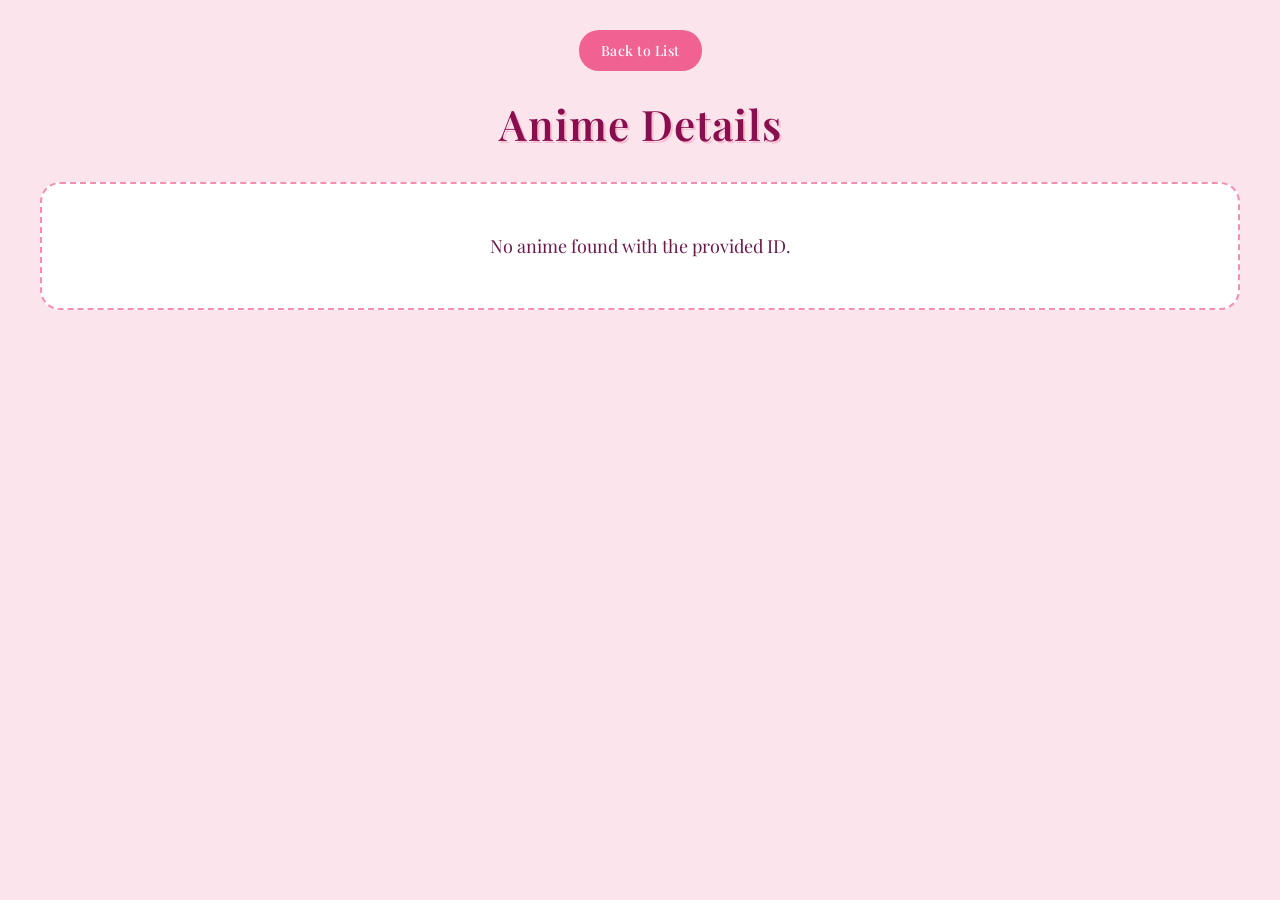
==== details.html @ feebfe0c "Lab 1 Ecosistemas terminado" ====
<!DOCTYPE html>
<html lang="en">
<head>
    <meta charset="UTF-8">
    <meta name="viewport" content="width=device-width, initial-scale=1.0">
    <title>Anime Details</title>
    <link rel="preconnect" href="https://fonts.googleapis.com">
    <link rel="preconnect" href="https://fonts.gstatic.com" crossorigin>
    <link href="https://fonts.googleapis.com/css2?family=Playfair+Display:wght@400;500;600;700&display=swap" rel="stylesheet">
    <link rel="stylesheet" href="style.css">
</head>
<body>
    <a href="index.html" class="back-btn">Back to List</a>
    <h1>Anime Details</h1>

    <div id="loading">Loading anime details...</div>
    <div id="error" class="hidden">Error loading anime details. Please try again later.</div>
    <div id="empty" class="hidden">No anime found with the provided ID.</div>
    <div id="results" class="hidden"></div>

    <script src="details.js"></script>
</body>
</html>
---- style.css ----
* {
    box-sizing: border-box;
    margin: 0;
    padding: 0;
}

body {
    font-family: 'Playfair Display', serif;
    max-width: 100%;
    margin: 0;
    padding: 30px 40px;
    background-color: #fce4ec;
    color: #4a2040;
}

h1 {
    text-align: center;
    margin-bottom: 30px;
    color: #880e4f;
    font-size: 42px;
    font-weight: 600;
    letter-spacing: 1px;
    text-shadow: 2px 2px 0px #f8bbd0;
}

.hidden {
    display: none;
}

#loading, #error, #empty {
    text-align: center;
    padding: 50px 20px;
    font-size: 18px;
    color: #6a1b4a;
    background-color: white;
    border: 2px dashed #f48fb1;
    border-radius: 20px;
    margin-top: 20px;
}

#error {
    color: #ad1457;
    background-color: #fce4ec;
    border: 2px solid #f48fb1;
}

#results {
    display: grid;
    grid-template-columns: repeat(4, 1fr);
    gap: 30px;
}

.card {
    background-color: white;
    border-radius: 20px;
    padding: 22px;
    box-shadow: 0 4px 12px rgba(244, 143, 177, 0.2);
    display: flex;
    flex-direction: column;
    border: 1px solid #f8bbd0;
}

.card img {
    width: 100%;
    height: auto;
    border-radius: 14px;
    margin-bottom: 16px;
    object-fit: cover;
    border: 2px solid #fce4ec;
}

.card h2 {
    font-size: 22px;
    margin-bottom: 12px;
    color: #880e4f;
    font-weight: 600;
}

.card p {
    font-size: 15px;
    color: #6a1b4a;
    margin-bottom: 20px;
    flex-grow: 1;
    overflow: hidden;
    display: -webkit-box;
    -webkit-line-clamp: 4;
    -webkit-box-orient: vertical;
    line-height: 1.5;
}

.card button {
    background-color: #f06292;
    color: white;
    border: none;
    padding: 12px 20px;
    border-radius: 20px;
    cursor: pointer;
    font-size: 15px;
    width: 100%;
    font-family: 'Playfair Display', serif;
    font-weight: 500;
    letter-spacing: 0.5px;
}

.details-container {
    background-color: white;
    border-radius: 20px;
    padding: 30px;
    box-shadow: 0 4px 12px rgba(244, 143, 177, 0.2);
    border: 1px solid #f8bbd0;
}

.details-container img {
    max-width: 320px;
    width: 100%;
    height: auto;
    border-radius: 16px;
    margin-bottom: 25px;
    display: block;
    border: 3px solid #fce4ec;
}

.details-container h2 {
    margin-bottom: 16px;
    color: #880e4f;
    font-weight: 600;
}

.details-container h3 {
    margin-top: 22px;
    margin-bottom: 10px;
    color: #880e4f;
    font-weight: 600;
    font-size: 20px;
}

.details-container p, .details-container ul {
    color: #6a1b4a;
    line-height: 1.7;
    font-size: 15px;
}

.details-container ul {
    padding-left: 24px;
}

.details-container li {
    margin-bottom: 5px;
}

.back-btn {
    display: block;
    width: fit-content;
    margin: 0 auto 25px auto;
    background-color: #f06292;
    color: white;
    text-decoration: none;
    padding: 11px 22px;
    border-radius: 20px;
    font-size: 14px;
    font-weight: 500;
    letter-spacing: 0.5px;
}
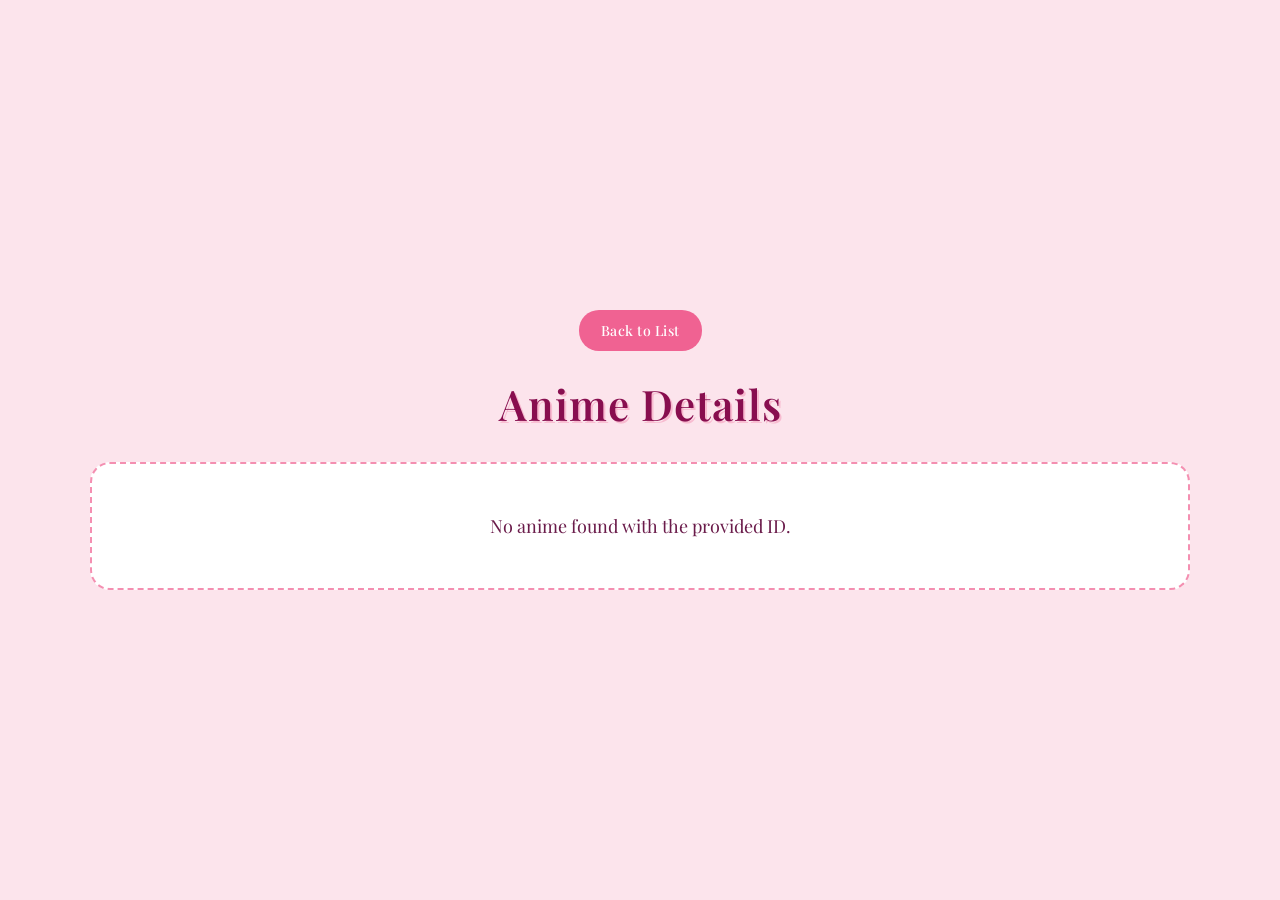
==== commit 943089c2: "centre la card de detalle y el texto" ====
--- a/details.html
+++ b/details.html
@@ -9,14 +9,16 @@
     <link href="https://fonts.googleapis.com/css2?family=Playfair+Display:wght@400;500;600;700&display=swap" rel="stylesheet">
     <link rel="stylesheet" href="style.css">
 </head>
-<body>
-    <a href="index.html" class="back-btn">Back to List</a>
-    <h1>Anime Details</h1>
+<body class="details-page">
+    <div class="details-wrapper">
+        <a href="index.html" class="back-btn">Back to List</a>
+        <h1>Anime Details</h1>
 
-    <div id="loading">Loading anime details...</div>
-    <div id="error" class="hidden">Error loading anime details. Please try again later.</div>
-    <div id="empty" class="hidden">No anime found with the provided ID.</div>
-    <div id="results" class="hidden"></div>
+        <div id="loading">Loading anime details...</div>
+        <div id="error" class="hidden">Error loading anime details. Please try again later.</div>
+        <div id="empty" class="hidden">No anime found with the provided ID.</div>
+        <div id="results" class="hidden"></div>
+    </div>
 
     <script src="details.js"></script>
 </body>
--- a/style.css
+++ b/style.css
@@ -105,47 +105,57 @@
 .details-container {
     background-color: white;
     border-radius: 20px;
-    padding: 30px;
+    padding: 40px 50px;
     box-shadow: 0 4px 12px rgba(244, 143, 177, 0.2);
     border: 1px solid #f8bbd0;
+    max-width: 1000px;
+    width: 100%;
+    margin: 0 auto;
+    display: block;
+    margin-left: auto;
+    margin-right: auto;
+    text-align: center;
+
 }
 
 .details-container img {
-    max-width: 320px;
+    max-width: 420px;
     width: 100%;
     height: auto;
     border-radius: 16px;
-    margin-bottom: 25px;
+    margin: 0 auto 40px auto;
     display: block;
     border: 3px solid #fce4ec;
 }
 
 .details-container h2 {
-    margin-bottom: 16px;
+    margin-bottom: 18px;
     color: #880e4f;
     font-weight: 600;
+    font-size: 26px;
 }
 
 .details-container h3 {
-    margin-top: 22px;
-    margin-bottom: 10px;
+    margin-top: 30px;
+    margin-bottom: 12px;
     color: #880e4f;
     font-weight: 600;
-    font-size: 20px;
+    font-size: 22px;
 }
 
 .details-container p, .details-container ul {
-    color: #6a1b4a;
-    line-height: 1.7;
-    font-size: 15px;
+    color: #5a1638;
+    line-height: 1.8;
+    font-size: 16px;
 }
 
 .details-container ul {
-    padding-left: 24px;
+    padding-left: 0;
+    list-style-position: inside;
 }
 
 .details-container li {
-    margin-bottom: 5px;
+    margin-bottom: 8px;
 }
 
 .back-btn {
@@ -161,3 +171,22 @@
     font-weight: 500;
     letter-spacing: 0.5px;
 }
+
+body.details-page {
+    min-height: 100vh;
+    display: flex;
+    justify-content: center;
+    align-items: center;
+    padding: 30px 20px;
+}
+
+.details-wrapper {
+    width: 100%;
+    max-width: 1100px;
+}
+
+body.details-page #results {
+    display: block;
+    grid-template-columns: none;
+    gap: 0;
+}
